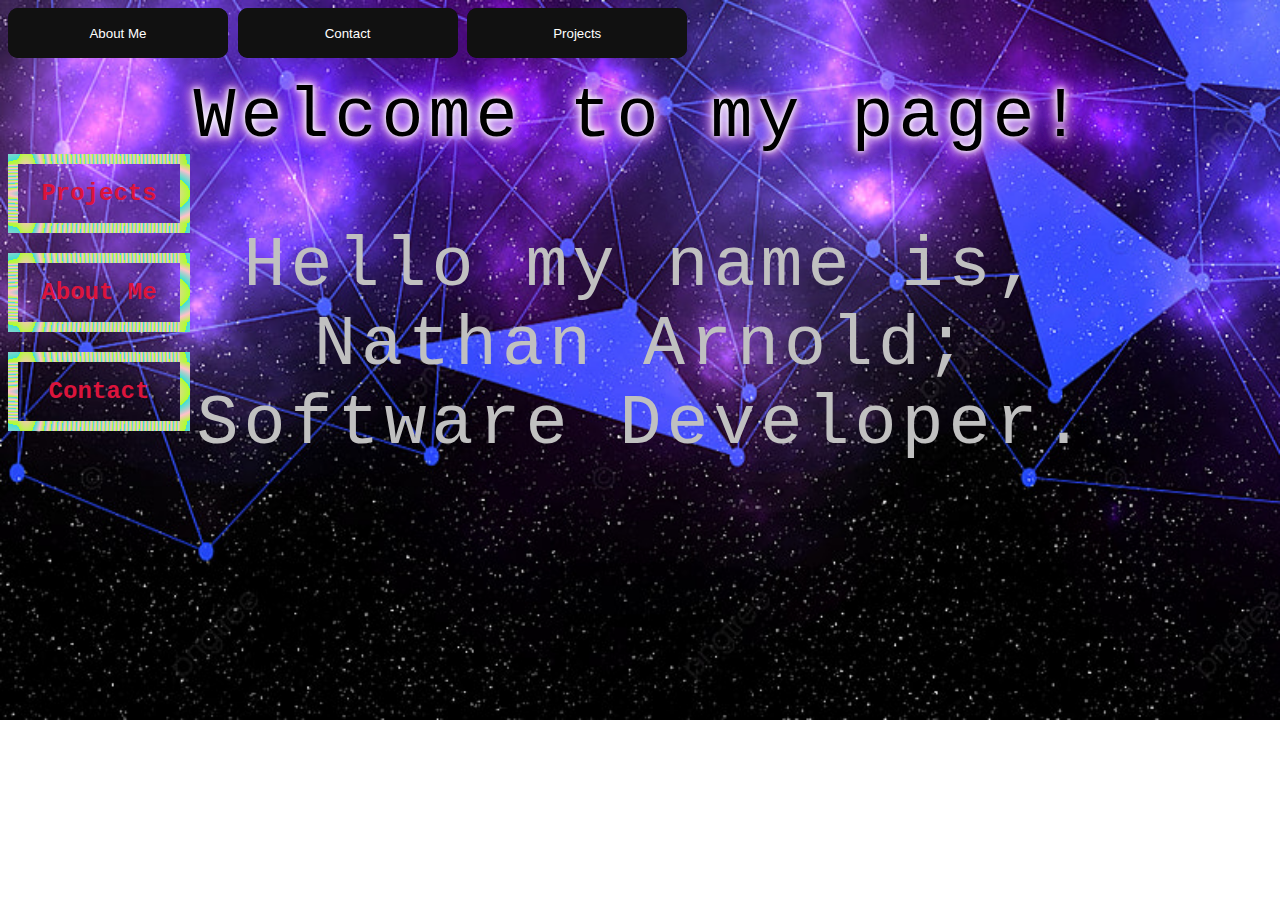
==== index.html @ e78475ca "pushing changes" ====
<!DOCTYPE html>
<html lang="en">
<head>
    <meta charset="UTF-8">
    <meta http-equiv="X-UA-Compatible" content="IE=edge">
    <meta name="viewport" content="width=device-width, initial-scale=1.0">
    <link rel="stylesheet" href="site.css">
    <title>Document</title>
    <a href="./about.html">
        <button class="glow-on-hover" type="button">About Me</button></a>
        <a href="./contact.html">
          <button class="glow-on-hover" type="button">Contact</button></a>
          <a href="#projects">
            <button class="glow-on-hover" type="button">Projects</button></a>
</head>
<body>
    <div class="p1">
        <p class="p1 p1-title">Welcome to my page!</p>
        <p class="p1 p1-subline">Hello my name is,<br> Nathan Arnold;<br>Software Developer.</p>
    </div>
        <h2 class="leftsidep1 a1">Projects</h2>
        <h2 class="leftsidep1 a2">About Me</h2>
        <h2 class="leftsidep1 a3">Contact</h2>
</body>
</html>
---- site.css ----
body{
    background-image: url("./Assets/galaxybg.jpg");
    background-repeat: no-repeat;
    background-size: 120%;
    font-family:  Courier, monospace;
}
.p1{
    text-align: center;
    font-size: 70px;
    letter-spacing: 5px;
  }
  .p1-title{
    margin-top: 20px;
    text-shadow: 0 0 5px white, 0 0 10px white, 0 0 15px white, 0 0 20px #4c2dff, 0 0 30px #4c2dff, 0 0 13px #ff2d95, 0 0 20px #ff2d95, 0 0 40px #4c2dff;
    /* font-family: "Courier"; */
  
      }
       .p1-subline{
        color:silver;
        margin-left: 180px;
        white-space: nowrap;
        overflow: hidden;
        width: 13em;
        animation: type 4s steps(60, end); 
  }
      @keyframes type{ 
       from { width: 0; } }
        
       .leftsidep1{
         margin-top: -380px;
        display: grid;
        width: 130px;
        place-items: center;
        border: 8px solid;
        padding: 1rem;
          color: crimson;
          border-width: 10px;
          border-image: repeating-radial-gradient(
              circle at 10px,
              turquoise,
              pink 2px,
              greenyellow 4px,
              pink 2px
            )
            1;
        }
        .a2{
          margin-top: 10px; }
          .a3{
            margin-top: 10px;
          }
          .glow-on-hover {
            width: 220px;
            height: 50px;
            border: none;
            outline: none;
            color: #fff;
            background: #111;
            cursor: pointer;
            position: relative;
            z-index: 0;
            border-radius: 10px;
        }
        
        .glow-on-hover:before {
            content: '';
            background: linear-gradient(45deg, #ff0000, #ff7300, #fffb00, #48ff00, #00ffd5, #002bff, #7a00ff, #ff00c8, #ff0000);
            position: absolute;
            top: -2px;
            left:-2px;
            background-size: 400%;
            z-index: -1;
            filter: blur(5px);
            width: calc(100% + 4px);
            height: calc(100% + 4px);
            animation: glowing 20s linear infinite;
            opacity: 0;
            transition: opacity .3s ease-in-out;
            border-radius: 10px;
        }
        
        .glow-on-hover:active {
            color: #000
        }
        
        .glow-on-hover:active:after {
            background: transparent;
        }
        
        .glow-on-hover:hover:before {
            opacity: 1;
        }
        
        .glow-on-hover:after {
            z-index: -1;
            content: '';
            position: absolute;
            width: 100%;
            height: 100%;
            background: #111;
            left: 0;
            top: 0;
            border-radius: 10px;
        }
        
        @keyframes glowing {
            0% { background-position: 0 0; }
            50% { background-position: 400% 0; }
            100% { background-position: 0 0; }
        }
        
       /* animation: fadeIn 10s < goes in class
        @keyframes fadeIn {
          0% {opacity: 0;}
          100% {opacity: 1;}} */
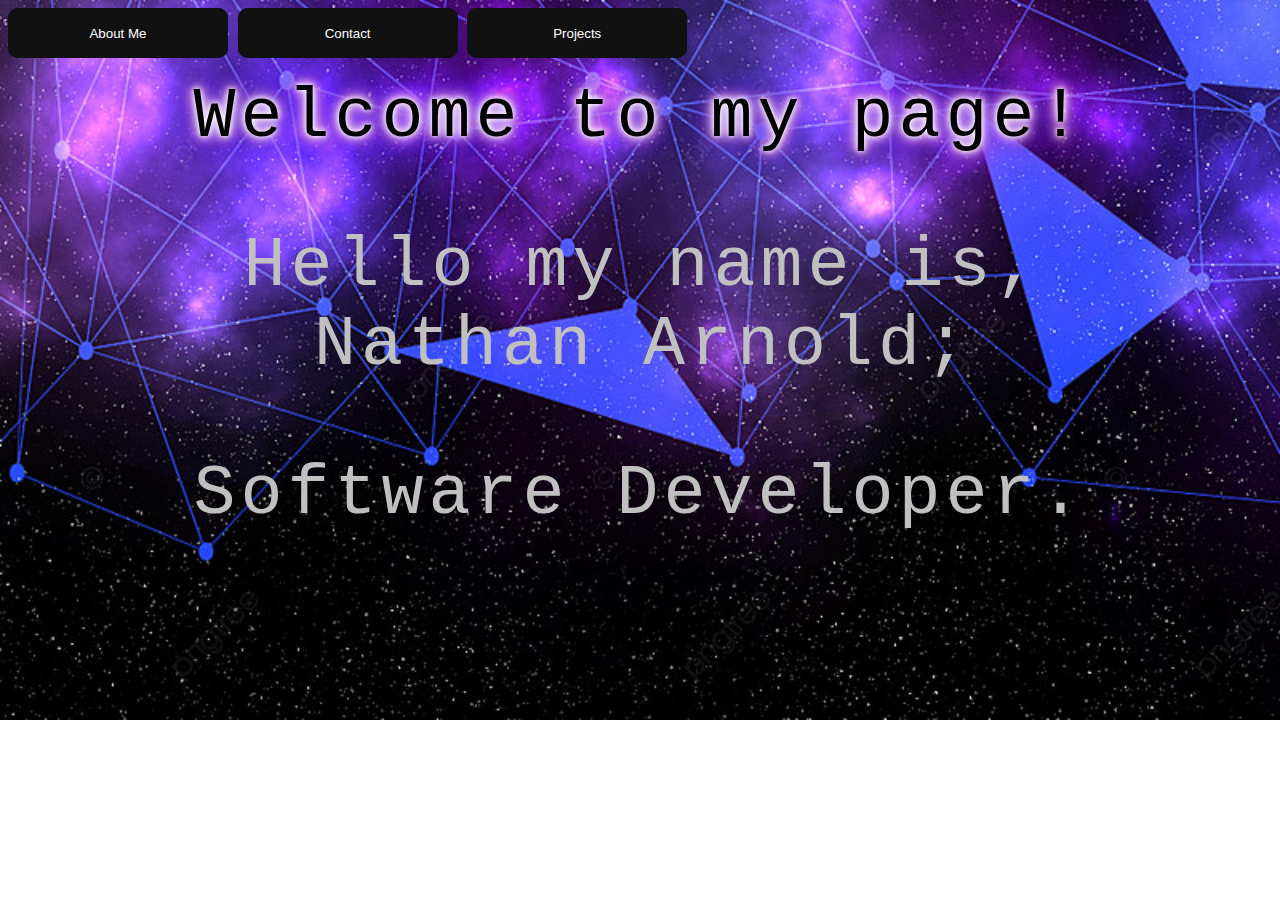
==== commit 8e3da20e: "added a few pages" ====
--- a/index.html
+++ b/index.html
@@ -7,19 +7,18 @@
     <link rel="stylesheet" href="site.css">
     <title>Document</title>
     <a href="./about.html">
-        <button class="glow-on-hover" type="button">About Me</button></a>
+        <button class="glow-on-hover"  type="button">About Me</button></a>
         <a href="./contact.html">
           <button class="glow-on-hover" type="button">Contact</button></a>
-          <a href="#projects">
+          <a href="./projects.html">
             <button class="glow-on-hover" type="button">Projects</button></a>
 </head>
 <body>
     <div class="p1">
-        <p class="p1 p1-title">Welcome to my page!</p>
-        <p class="p1 p1-subline">Hello my name is,<br> Nathan Arnold;<br>Software Developer.</p>
+        <p class="p1-title">Welcome to my page!</p>
+        <p class="p1-subline">Hello my name is,<br> Nathan Arnold;</p>
+        <p class="p1-subline2">Software Developer.</p>
     </div>
-        <h2 class="leftsidep1 a1">Projects</h2>
-        <h2 class="leftsidep1 a2">About Me</h2>
-        <h2 class="leftsidep1 a3">Contact</h2>
+    
 </body>
 </html>--- a/site.css
+++ b/site.css
@@ -8,6 +8,7 @@
     text-align: center;
     font-size: 70px;
     letter-spacing: 5px;
+
   }
   .p1-title{
     margin-top: 20px;
@@ -22,32 +23,44 @@
         overflow: hidden;
         width: 13em;
         animation: type 4s steps(60, end); 
-  }
-      @keyframes type{ 
-       from { width: 0; } }
-        
-       .leftsidep1{
-         margin-top: -380px;
-        display: grid;
-        width: 130px;
-        place-items: center;
-        border: 8px solid;
-        padding: 1rem;
-          color: crimson;
-          border-width: 10px;
-          border-image: repeating-radial-gradient(
-              circle at 10px,
-              turquoise,
-              pink 2px,
-              greenyellow 4px,
-              pink 2px
-            )
-            1;
-        }
-        .a2{
-          margin-top: 10px; }
-          .a3{
-            margin-top: 10px;
+      }
+      .p1-subline2{
+        color: silver;
+        animation: fadeIn 11s
+      }
+      @keyframes fadeIn {
+        0% {opacity: 0;}
+        100% {opacity: 1;}}
+        @keyframes type{ 
+          from { width: 0; } }
+          #b2{
+            background-image: url("./Assets/computer.jpg");
+          }
+          .contact{
+            -webkit-text-stroke-width: 1px;
+            -webkit-text-stroke-color: black;
+            text-align: left;
+            font-size: 2.2rem;
+            font-weight: 600;
+            color: white;
+          }
+          
+          #b3{
+            background-image: url("./Assets/vaca.jpg");
+            background-repeat: no-repeat;
+            background-size: 100%;
+            font-size: 1.5em;
+          }
+          #b4{
+            background-image: url("./Assets/projectbg.jpg");
+          }
+          .about{
+            -webkit-text-stroke-width: 1px;
+            -webkit-text-stroke-color: black;
+            text-align: left;
+            font-size: 2.2rem;
+            font-weight: 600;
+            color: white;
           }
           .glow-on-hover {
             width: 220px;
@@ -108,11 +121,7 @@
             50% { background-position: 400% 0; }
             100% { background-position: 0 0; }
         }
-        
-       /* animation: fadeIn 10s < goes in class
-        @keyframes fadeIn {
-          0% {opacity: 0;}
-          100% {opacity: 1;}} */
+    
 
 
 
